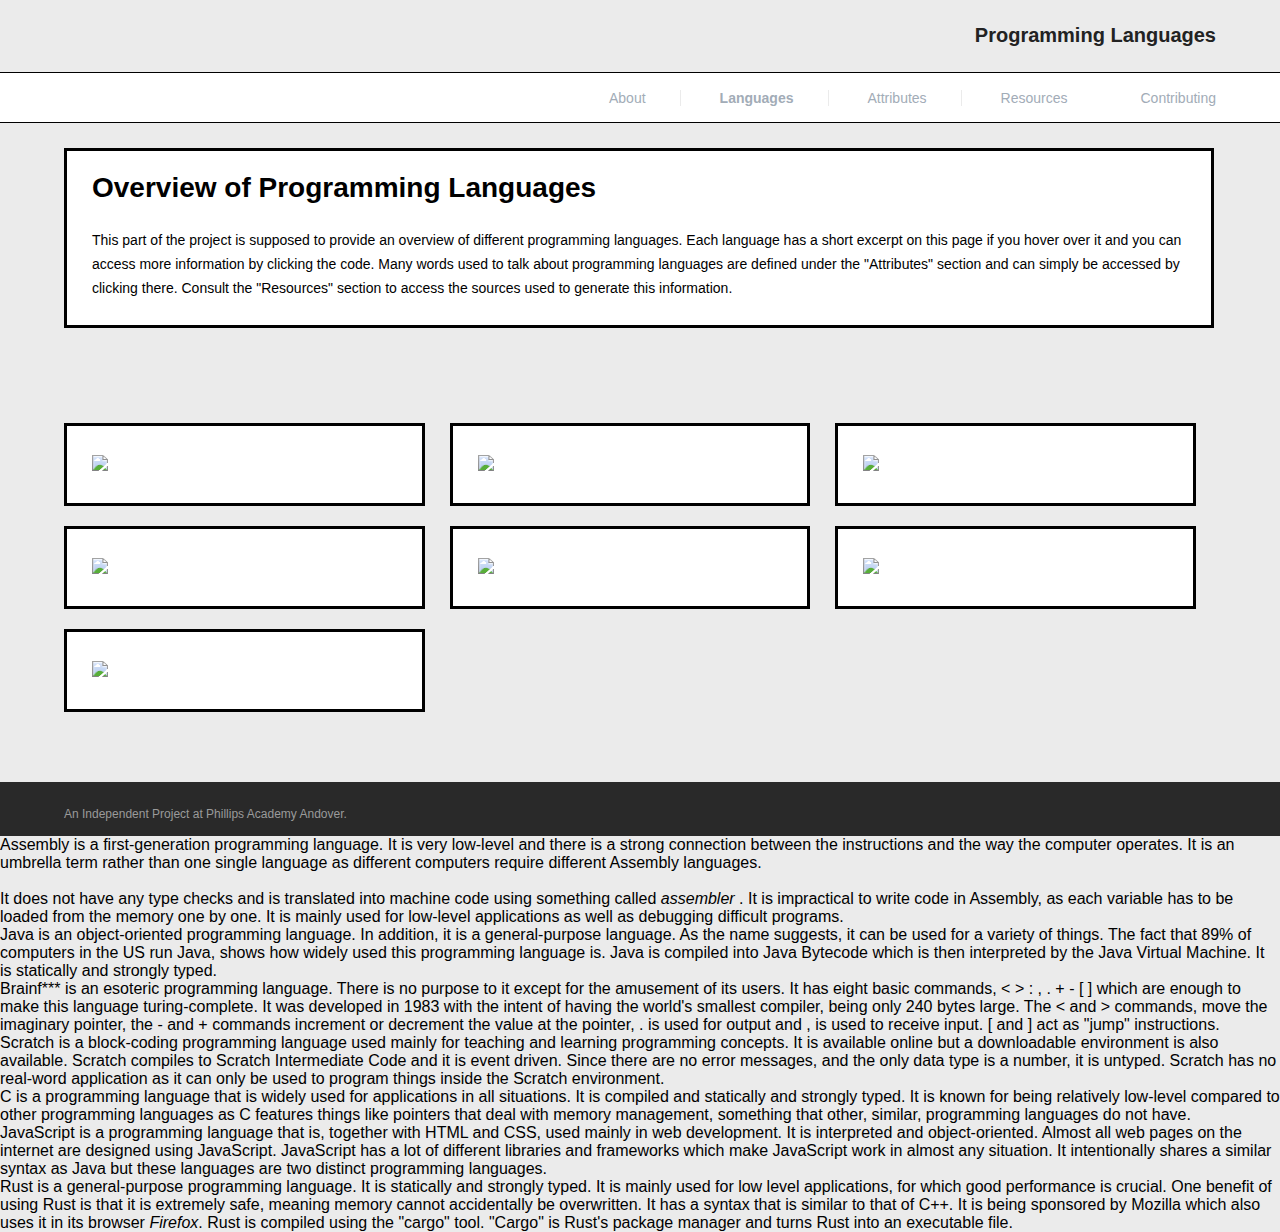
==== languages.html @ 05b353b3 "added sections and respective html and css" ====
<!DOCTYPE html>
<html lang="en" >

<head>
  <meta charset="UTF-8">
  <title>Programming Languages</title>
  
  
  
      <link rel="stylesheet" href="css/style.css">
      <link rel="stylesheet" href="main.css">

  
</head>

<body>
    <div id='wrapper'>
        <header>
          <div class='gradient'></div>
          <div class='content'>
            <h1><a href='index.html'><b>Programming Languages</b></a>  </h1>
          </div>
          <div class='nav-wrapper'>
            <nav>
              <a href='about.html'>About</a>
              <a href='languages.html'><b>Languages</b></a>
              <a href='attributes.html'>Attributes</a>
              <a href="resources.html"> Resources </a>
              <a href='contributing.html'>Contributing</a>
            </nav>
          </div>
        </header>
        <main id="content">
              <section>
                  <h1> Overview of Programming Languages 
                  </h1>
                  <p> </br> This part of the project is supposed to provide an overview of different programming languages. Each language has a short excerpt on this page if you hover over it and you can access
                    more information by clicking the code. Many words used to talk about programming languages are defined under the "Attributes" section and can simply be accessed by clicking
                  there. Consult the "Resources" section to access the sources used to generate this information. </p>
              </section>
            </main>
            <main class='three-column'>
                <ul>
                <li><name><a href="#" class = "c"><img src="asm.jpg"></a></name></li>
                <li><name><a href="#" class = "asm"><img src="java.jpg"></a></name></li>
                <li><name><a href="#" class = "brain"><img src="brainfuck.jpg"></a></name></li>
                <li><name><a href="#" class = "scratch"><img src="scratch.jpg"></a></name></li>
                <li><name><a href="#" class = "java"><img src="c.jpg"></a></name></li>
                <li><name><a href="#" class = "javascript"><img src="javascript.jpg"></a></name></li>
                <li><name><a href="#" class = "rust"><img src="rust.jpg"></a></name></li>

                </ul>
              </main>
              <footer><p>An Independent Project at Phillips Academy Andover.</p></footer>
            </div>
            <div class = "infoc">
                <p> <span class = "important">Assembly</span> is a first-generation programming language. It is very low-level and there is a strong connection between
                    the instructions and the way the computer operates. It is an umbrella term rather than one single language as different computers require different
                    Assembly languages. </br> </br> It does not have any type checks and is translated into machine code using something called <i>assembler</i>
                    . It is impractical to write code in Assembly, as each variable has to be loaded from 
                  the memory one by one. It is mainly used for low-level applications as well as debugging difficult programs. </p>
            </div>
            <div class = "infoasm">
              <p>
                <span class="important"> Java</span> is an object-oriented programming language. In addition, it is a general-purpose language. As the name suggests,
                it can be used for a variety of things. The fact that 89% of computers in the US run Java, shows how widely used this programming language is.
                Java is compiled into Java Bytecode which is then interpreted by the Java Virtual Machine. It is statically and strongly typed.
              </p>
            </div>
            <div class = "infobrain">
                <p>
                  <span class = "important">Brainf***</span> is an esoteric programming language. There is no purpose to it except for the amusement of its users.
                  It has eight basic commands, < > : , . + - [ ] which are enough to make this language turing-complete. It was developed in 1983 with the intent of having 
                  the world's smallest compiler, being only 240 bytes large. The < and > commands, move the imaginary pointer, the - and + commands increment or decrement
                  the value at the pointer, . is used for output and , is used to receive input. [ and ] act as "jump" instructions.
                </p>
              </div>
            <div class = "infoscratch">
                  <p>
                    <span class = "important">Scratch</span> is a block-coding programming language used mainly for teaching and learning programming concepts. It is available online
                    but a downloadable environment is also available. Scratch compiles to Scratch Intermediate Code and it is event driven. Since there are no error messages,
                    and the only data type is a number, it is untyped. Scratch has no real-word application as it can only be used to program things inside the Scratch environment.
                  </p>
            </div>
            <div class = "infojava">
                    <p>
                      <span class = "important">C</span> is a programming language that is widely used for applications in all situations. It is compiled and statically and strongly
                      typed. It is known for being relatively low-level compared to other programming languages as C features things like pointers that deal with memory management, 
                      something that other, similar, programming languages do not have. 
                    </p>
            </div>
            <div class = "infojavascript">
                <p>
                  <span class = "important">JavaScript</span> is a programming language that is, together with HTML and CSS, used mainly in web development. It is interpreted
                  and object-oriented. Almost all web pages on the internet are designed using JavaScript. JavaScript has a lot of different libraries and frameworks which
                  make JavaScript work in almost any situation. It intentionally shares a similar syntax as Java but these languages are two distinct programming languages.
                   
                </p>
            </div>
            <div class = "inforust">
                <p>
                  <span class = "important">Rust</span> is a general-purpose programming language. It is statically and strongly typed. It is mainly used for low level applications, 
                  for which good performance is crucial. One benefit of using Rust is that it is extremely safe, meaning memory cannot accidentally be overwritten. It has a syntax that is
                  similar to that of C++. It is being sponsored by Mozilla which also uses it in its browser <i>Firefox</i>. Rust is compiled using the "cargo" tool. "Cargo" is
                  Rust's package manager and turns Rust into an executable file.  
                </p>
    <script  src="js/index.js"></script>
</body>

</div>

</html>
---- main.css ----
* {
  padding: 0;
  margin: 0;
}

html {
  width: 100vw;
  height: 100vh;
}

body {
  font-family: 'Helvetica', sans-serif;
  background-color: #EBEBEB;
}

.wrapper {
  display: flex;
  flex-flow: column;
  height: 100vh;
}

h1, h2, h3, h4, h5, h6 {
  font-family: "Helvetica", sans-serif;
  display: inline;
}

code, pre {
    font-family: "Helvetica", monospace;
}

main, footer {
  width: 100vw;
  padding: 15px 5%;
  box-sizing: border-box;
}

header {
  color: #A2ACB7;
  background-color:#EBEBEB;
  width: 100vw;
}


header .content {
  padding: 15px 5%;
  vertical-align: center;
  line-height: 40px;
  border-bottom: 1px solid black;
  text-align: right;
}

header h1 {
  font-size: 20px;
  display: inline;
  font-weight: 500;
  color: #222222;
}

header h1 a {
  text-decoration: none;
  color: inherit;
}

header .right {
  float: right;
  font-family: 'Helvetica', sans-serif;
  font-size: 13px;
}

nav, .nav-wrapper {
  width: 100vw;
  height: 50px;
  font-size: 14px;
  line-height: 50px;
  box-sizing: border-box;
  background-color: white;
}

nav {
  padding: 0 5%;
  border-bottom: 1px solid black;
  text-align: right;
}

nav.fixed {
  position: fixed;
  top: 0;
  width: 100vw;
  box-shadow: 0 2px 2px -2px rgba(0, 0, 0, .15);
  border-bottom: none;
}

nav a {
  color: #A2ACB7;
  display: inline;
  padding: 0 3%;
  border-right: 1px solid #EBEBEB;
  text-align: center;
  text-decoration: none;

}

nav a:first-child {
  padding-left: 0;
}

nav a:nth-last-child(2) {
  border-right: none;
}

nav a:last-child {
  border: none;
  padding-right: 0;
}

main {
  padding: 25px 5% 50px 5%;
  background-color: #EBEBEB ;
}

main .content {
  margin: 0 auto;
}


main.three-column {
  column-count: 3;
  column-gap: 5px;
}

main ul {
  list-style: none;
}

main ul li, main section {
  list-style: circle;
  background-color: white ;
  border: 3px solid black;
  margin-bottom: 20px;
  padding: 25px 25px;
  width: 80%;
  display: inline-block;
  line-height: 24px;
  font-size: 14px;
}

main ul li{
  text-align: justify;
}

main ul li img{
  max-height: 150px;
  max-width: 250px;
  text-align: center;
}
main ul li a{
  position: relative;
  top: 50%;
  bottom: 50%;
  text-align: center;
  font-size: 23px;
  font-weight: bold;
  color:black ;
  text-decoration: none;
}

main section {
  width: 95%;
  margin-bottom: 20px;
}

main section h3 {
  font-size: 13px;
  letter-spacing: 0.5px;
  text-transform: uppercase;
  margin-bottom: 20px;
  display: block;
}
/*
main section ol {
  margin-left: 30px;
}

main section ol li a {
  text-decoration: none;
  color: rgb(251, 13, 192);
}
*/

main section ul li {
  border: none;
  padding: 0;
  display: block;
  margin-bottom: 0;
}

.bullets li {
  display: list-item;
}

main ul li code {
  background-color: #F9F9F9;
  color: black;
  padding: 4px;
  text-decoration: none;
}


footer {
  background-color:#292929;
  color: #9A9A9A;
  font-size: 12px;
  padding-top: 25px;
}

footer.stuck {
  position: absolute;
  bottom: 0;
}

.name {
  font-family: "Times New Roman", sans-serif;
  padding-left: 30px;
  font-size: 15 px;
  text-align: center;

}
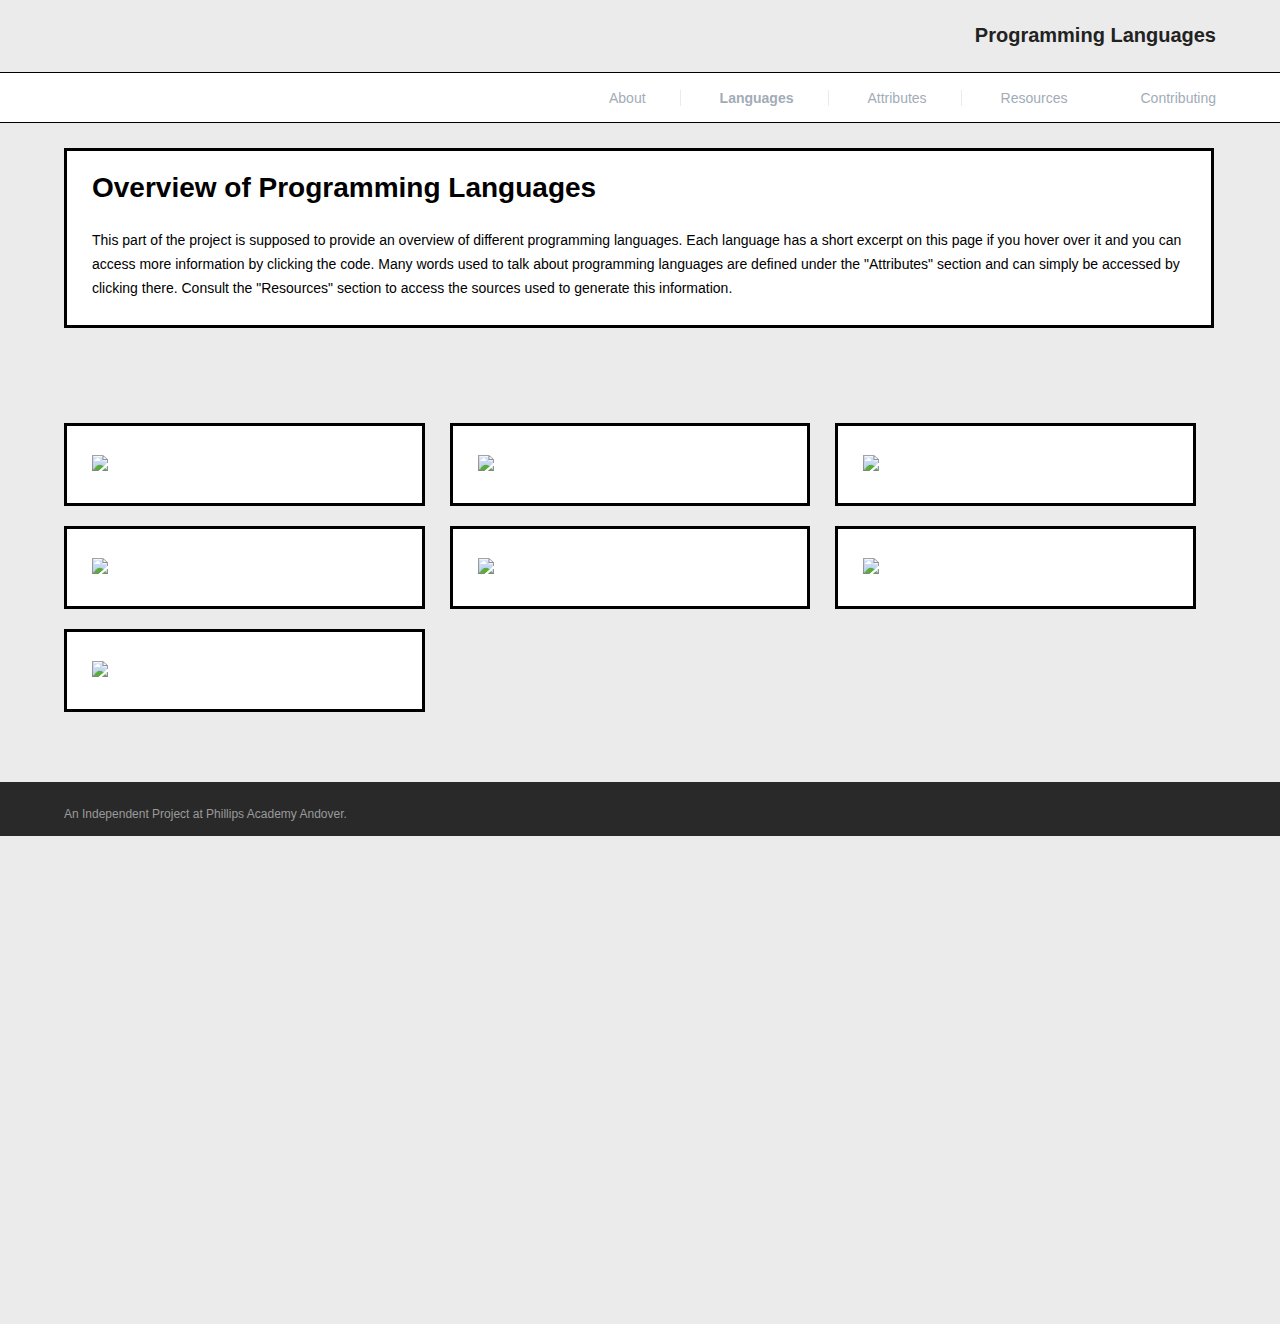
==== commit 42bbe3ba: "updated file path #2" ====
--- a/languages.html
+++ b/languages.html
@@ -7,7 +7,7 @@
   
   
   
-      <link rel="stylesheet" href="css/style.css">
+      <link rel="stylesheet" href="style.css">
       <link rel="stylesheet" href="main.css">
 
   
@@ -104,7 +104,7 @@
                   similar to that of C++. It is being sponsored by Mozilla which also uses it in its browser <i>Firefox</i>. Rust is compiled using the "cargo" tool. "Cargo" is
                   Rust's package manager and turns Rust into an executable file.  
                 </p>
-    <script  src="js/index.js"></script>
+    <script  src="index.js"></script>
 </body>
 
 </div>
--- a/style.css
+++ b/style.css
@@ -0,0 +1,21 @@
+
+
+.infoc, .infoasm, .infojava, .infobrain, .infoscratch, .infojavascript, .inforust {
+  background-color: white;
+  visibility: hidden;
+  position: absolute;
+  width: 250px;
+  border: 1px solid #696969;
+  font-size: 14px;
+  text-align: justify;
+  font-family: sans-serif;
+  padding: 30px;
+  color: #696969;
+  line-height: 25px;
+}
+
+.important{
+  font-size: 18px;
+  color: black;
+  font-weight: bold;
+}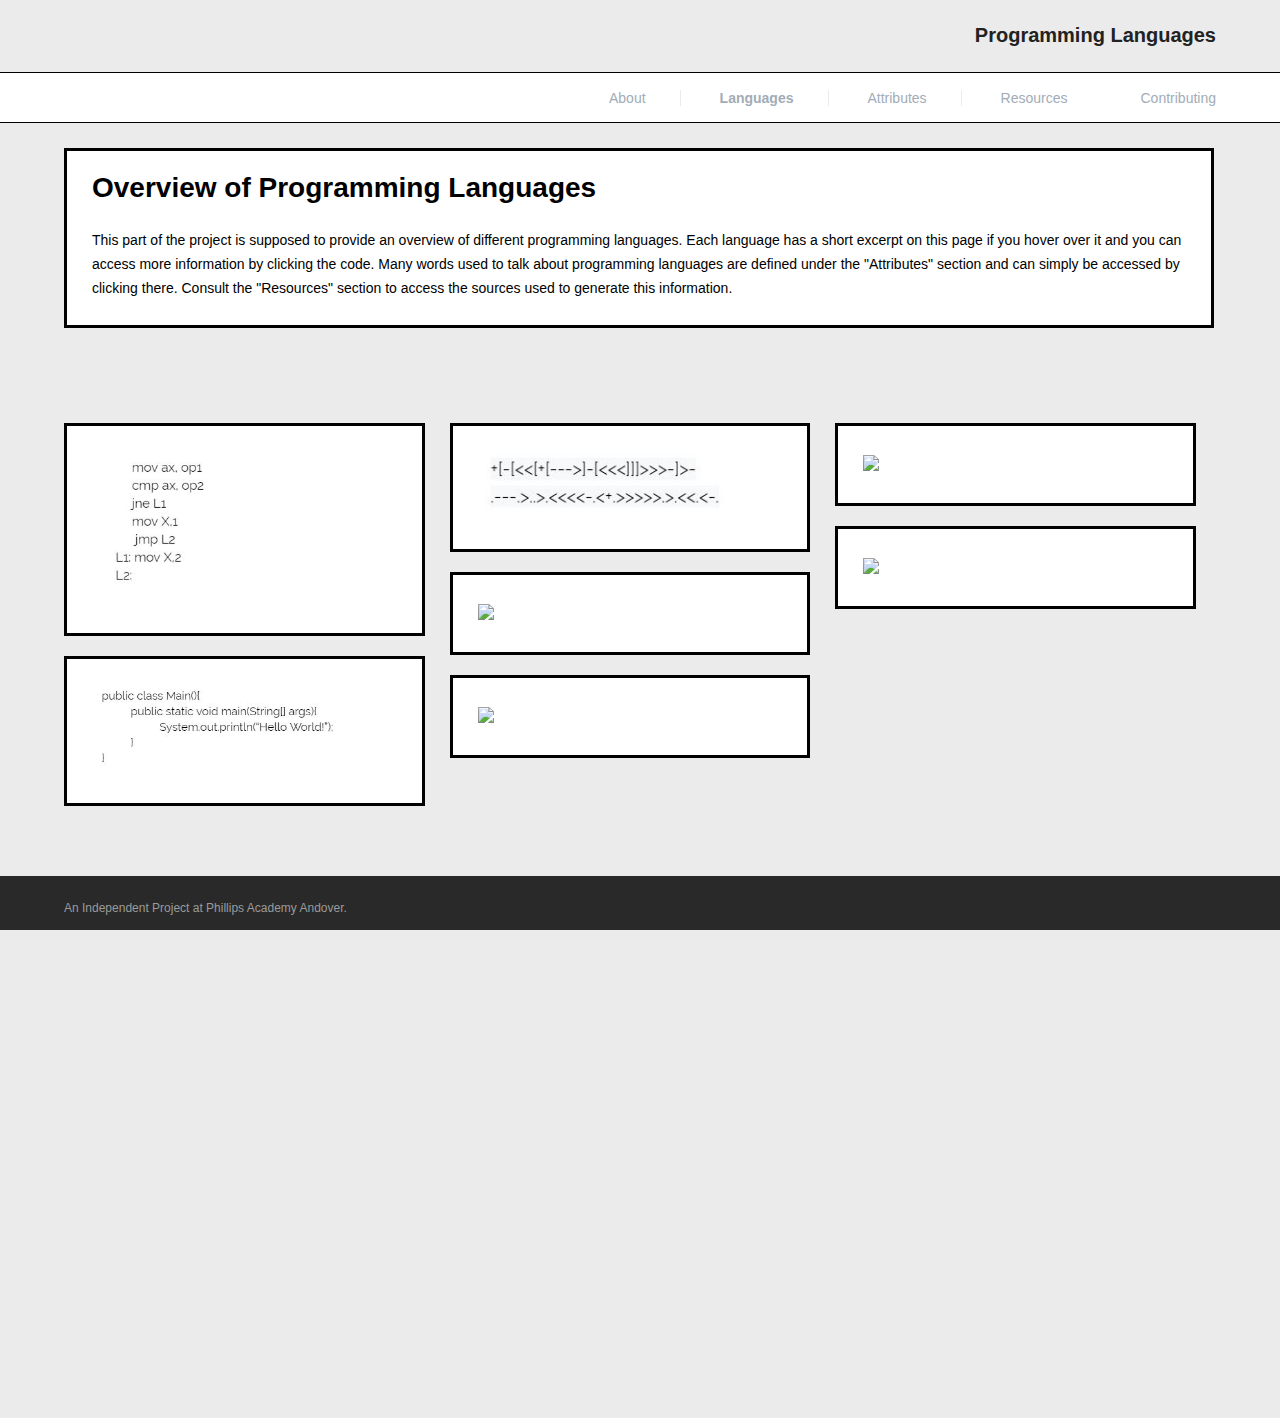
==== commit b55c93b3: "changed capitalization" ====
--- a/languages.html
+++ b/languages.html
@@ -41,9 +41,9 @@
             </main>
             <main class='three-column'>
                 <ul>
-                <li><name><a href="#" class = "c"><img src="asm.jpg"></a></name></li>
-                <li><name><a href="#" class = "asm"><img src="java.jpg"></a></name></li>
-                <li><name><a href="#" class = "brain"><img src="brainfuck.jpg"></a></name></li>
+                <li><name><a href="#" class = "c"><img src="asm.JPG"></a></name></li>
+                <li><name><a href="#" class = "asm"><img src="java.JPG"></a></name></li>
+                <li><name><a href="#" class = "brain"><img src="brainfuck.JPG"></a></name></li>
                 <li><name><a href="#" class = "scratch"><img src="scratch.jpg"></a></name></li>
                 <li><name><a href="#" class = "java"><img src="c.jpg"></a></name></li>
                 <li><name><a href="#" class = "javascript"><img src="javascript.jpg"></a></name></li>
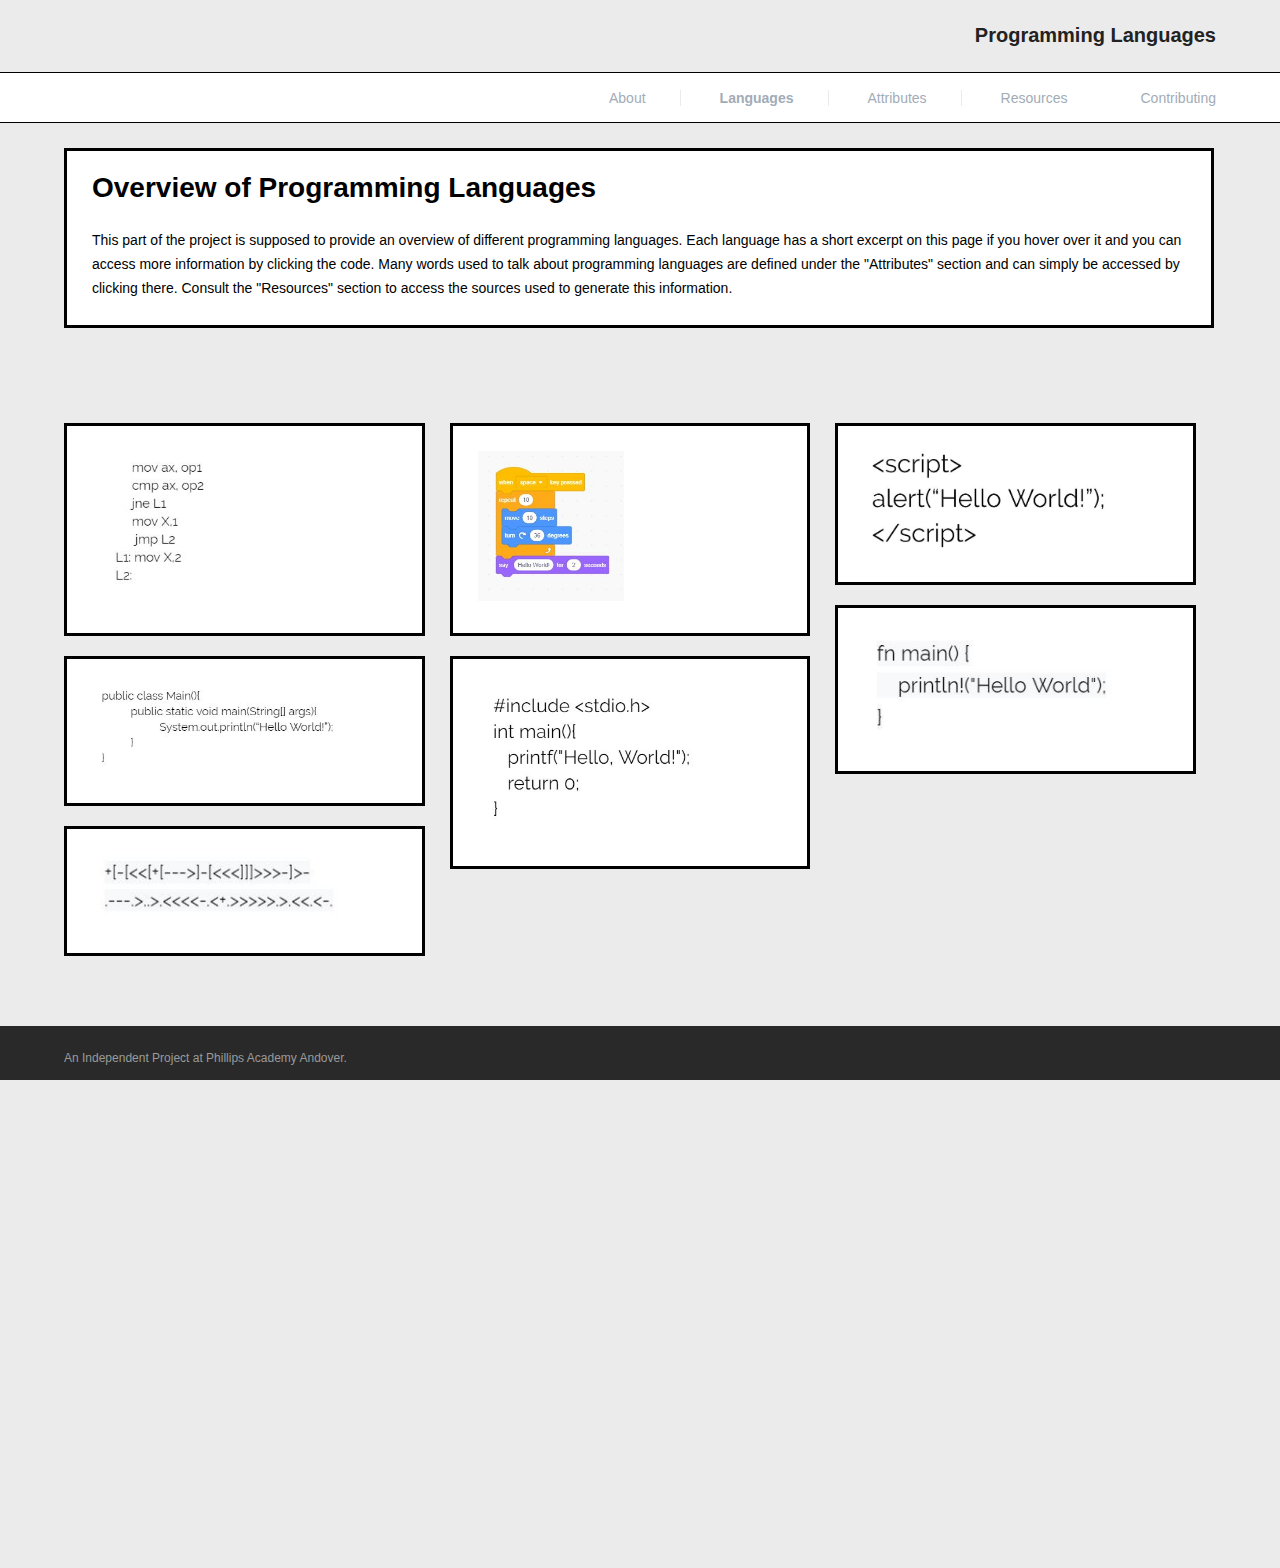
==== commit 062b7a6a: "changed file path" ====
--- a/languages.html
+++ b/languages.html
@@ -44,10 +44,10 @@
                 <li><name><a href="#" class = "c"><img src="asm.JPG"></a></name></li>
                 <li><name><a href="#" class = "asm"><img src="java.JPG"></a></name></li>
                 <li><name><a href="#" class = "brain"><img src="brainfuck.JPG"></a></name></li>
-                <li><name><a href="#" class = "scratch"><img src="scratch.jpg"></a></name></li>
-                <li><name><a href="#" class = "java"><img src="c.jpg"></a></name></li>
-                <li><name><a href="#" class = "javascript"><img src="javascript.jpg"></a></name></li>
-                <li><name><a href="#" class = "rust"><img src="rust.jpg"></a></name></li>
+                <li><name><a href="#" class = "scratch"><img src="scratch.JPG"></a></name></li>
+                <li><name><a href="#" class = "java"><img src="c.JPG"></a></name></li>
+                <li><name><a href="#" class = "javascript"><img src="javascript.JPG"></a></name></li>
+                <li><name><a href="#" class = "rust"><img src="rust.JPG"></a></name></li>
 
                 </ul>
               </main>
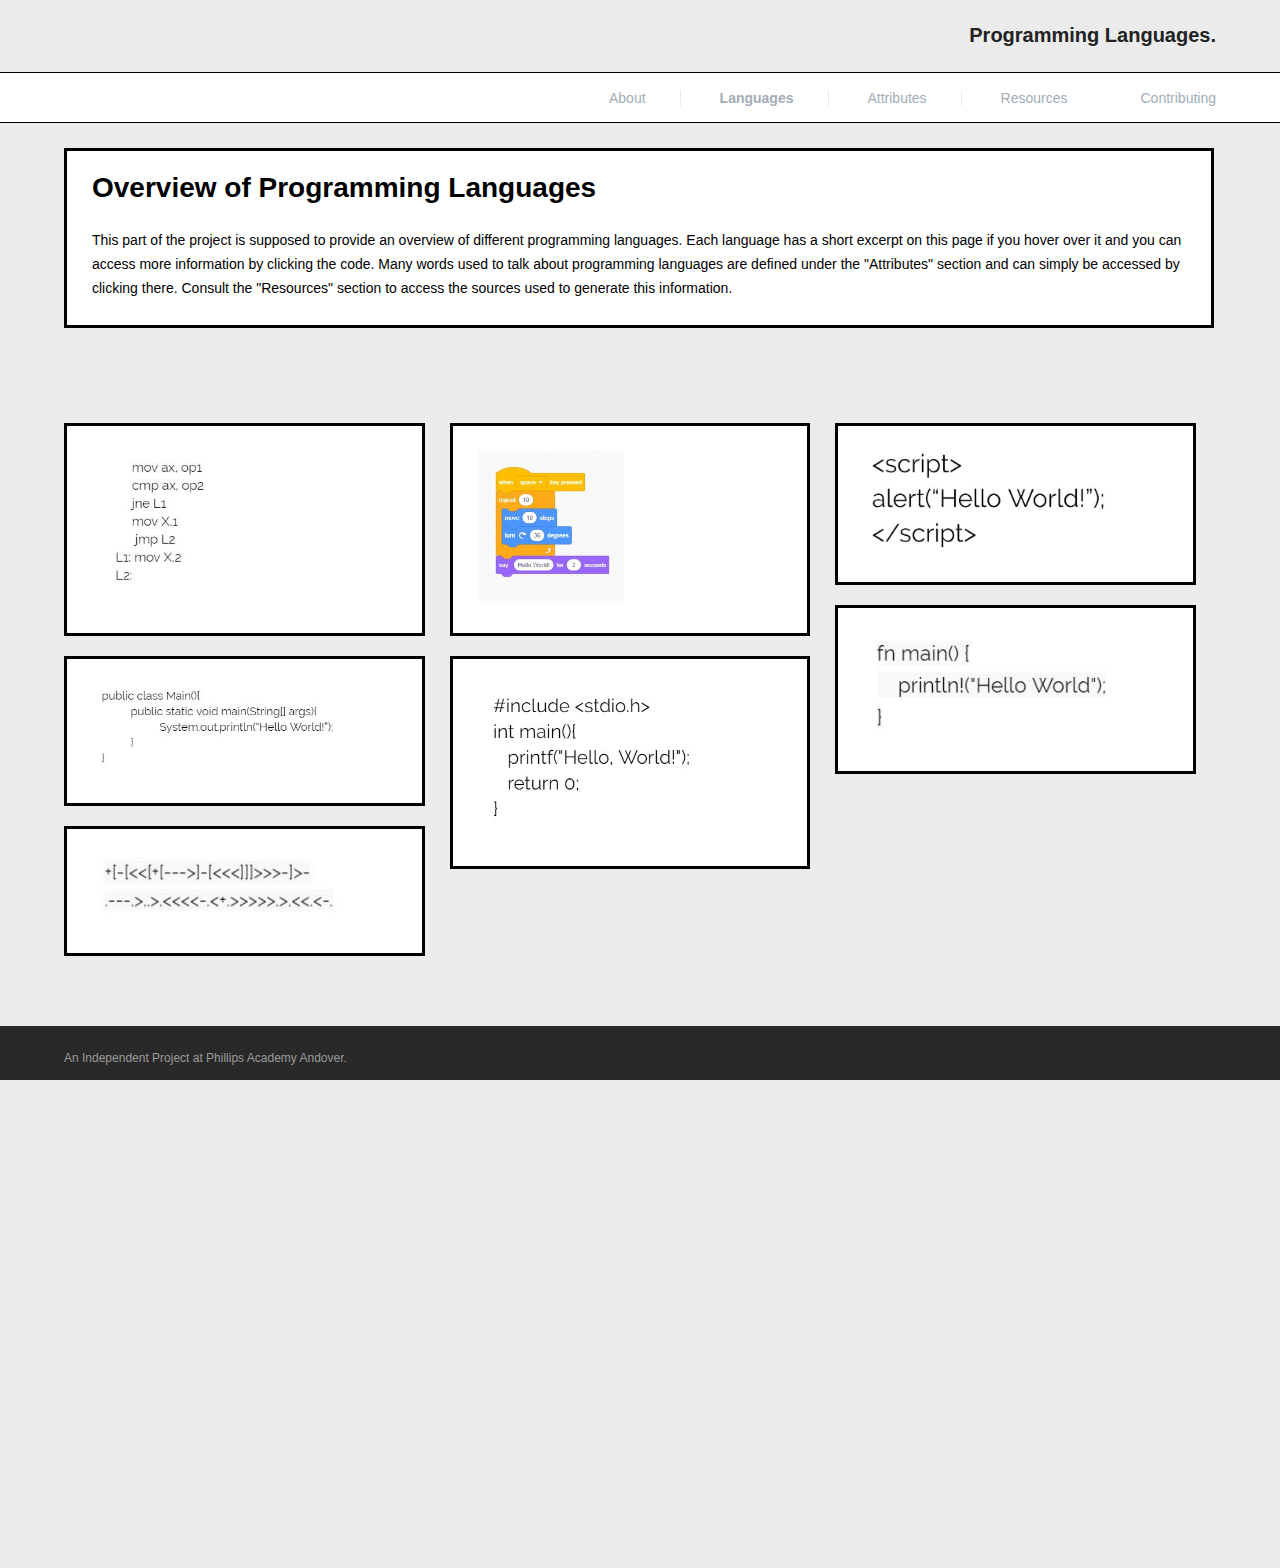
==== commit 97cba7e8: "fixed spelling mistake" ====
--- a/languages.html
+++ b/languages.html
@@ -18,7 +18,7 @@
         <header>
           <div class='gradient'></div>
           <div class='content'>
-            <h1><a href='index.html'><b>Programming Languages</b></a>  </h1>
+            <h1><a href='index.html'><b>Programming Languages.</b></a>  </h1>
           </div>
           <div class='nav-wrapper'>
             <nav>
